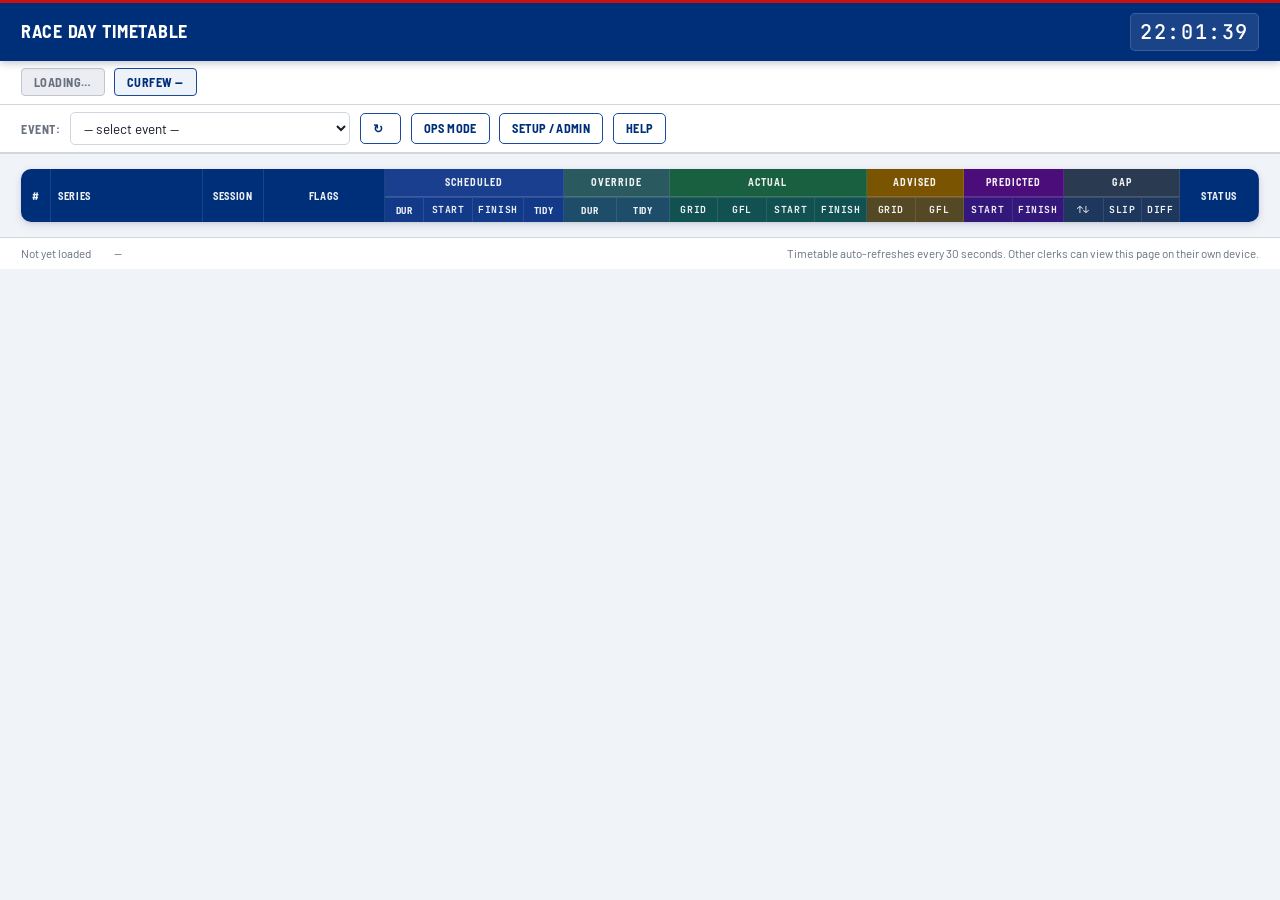
==== index.html @ 3a9a123c "initial commit v0.1" ====
<!DOCTYPE html>
<!--
    index.html
    ==========================================================================
    Race Day Operations Timetable — Main View

    This is the primary display screen for the day.
    - The ops clerk uses it to enter actual times (green flag, start, finish)
      after activating Ops Mode with the PIN.
    - Other clerks and officials open the same URL on their own devices and
      see a live, auto-refreshing read-only view (updates every 30 seconds).

    URL parameter: ?event=N  where N is the event ID from the database.
    ==========================================================================
-->
<html lang="en">
<head>
    <meta charset="UTF-8">
    <meta name="viewport" content="width=device-width, initial-scale=1.0">
    <title>Race Day Timetable</title>
    <link rel="preconnect" href="https://fonts.googleapis.com">
    <link rel="preconnect" href="https://fonts.gstatic.com" crossorigin>
    <link href="https://fonts.googleapis.com/css2?family=Barlow+Semi+Condensed:wght@600;700&family=Barlow:wght@400;600&family=JetBrains+Mono:wght@400;500&display=swap" rel="stylesheet">
    <link rel="stylesheet" href="css/styles.css">
    <!-- Prevent browsers from caching the page during a live event -->
    <meta http-equiv="cache-control" content="no-cache">
</head>
<body>

<!-- ==========================================================================
     Header bar — event identity and live clock
     ========================================================================== -->
<div id="header-bar">
    <h1 id="event-name">Race Day Timetable</h1>
    <span class="header-meta" id="event-meta"></span>
    <span id="clock" title="Current time">--:--:--</span>
</div>

<!-- ==========================================================================
     Status bar — running variance pill and curfew countdown
     ========================================================================== -->
<div id="status-bar">
    <span id="variance-pill" class="status-pill neutral">Loading…</span>
    <span id="curfew-pill"   class="status-pill curfew-pill">Curfew —</span>
</div>

<!-- ==========================================================================
     Controls bar — event selector, refresh, ops mode toggle, setup link
     ========================================================================== -->
<div id="controls-bar">
    <label for="event-select">Event:</label>
    <select id="event-select" style="max-width:280px;">
        <option value="">— select event —</option>
    </select>

    <button id="btn-refresh" class="btn btn-secondary" title="Refresh now">
        &#8635; <span id="refresh-spinner"></span>
    </button>

    <button id="btn-ops-mode" class="btn btn-secondary">Ops Mode</button>

    <a href="setup.html" class="btn btn-secondary" title="Event &amp; session setup">Setup / Admin</a>
    <a href="help-readonly.html" class="btn btn-secondary" title="Help — timetable view">Help</a>
</div>

<!-- ==========================================================================
     Page-level banners
     ========================================================================== -->
<div id="page-error"    class="alert alert-danger  hidden" style="margin:.5rem 1.2rem"></div>
<div id="unsaved-banner" class="alert alert-warning hidden" style="margin:.5rem 1.2rem">
    ⚠ Unsaved changes — auto-refresh paused. Save or clear each row to resume.
</div>

<!-- ==========================================================================
     Main timetable
     ========================================================================== -->
<div id="timetable-wrapper">

    <div id="empty-message" class="alert alert-info hidden" style="margin:1rem 0">
        No event selected, or the selected event has no sessions yet.
        <a href="setup.html">Open Setup</a> to create an event.
    </div>

    <table id="timetable" aria-label="Race day timetable">
        <thead>
            <tr>
                <th rowspan="2" class="col-num">#</th>
                <th rowspan="2" class="col-series">Series</th>
                <th rowspan="2" class="col-session">Session</th>
                <th rowspan="2" class="col-flags">Flags</th>
                <th colspan="4" class="th-group th-group-sched">Scheduled</th>
                <th colspan="2" class="th-group th-group-override">Override</th>
                <th colspan="4" class="th-group th-group-actual">Actual</th>
                <th colspan="2" class="th-group th-group-advised">Advised</th>
                <th colspan="2" class="th-group th-group-pred">Predicted</th>
                <th colspan="3" class="th-group th-group-gap">Gap</th>
                <th rowspan="2" class="col-status" title="Session status">Status</th>
                <th rowspan="2" class="col-ops"><!-- ops --></th>
            </tr>
            <tr>
                <th class="col-mins          th-group-sched"    title="Planned duration (minutes)">Dur</th>
                <th class="col-sched-start   th-group-sched"    title="Planned session start time">Start</th>
                <th class="col-sched-finish  th-group-sched"    title="Planned session finish time">Finish</th>
                <th class="col-sched-tidy    th-group-sched"    title="Scheduled gap to next session (minutes)">Tidy</th>
                <th class="col-dur-ovr       th-group-override" title="Duration override (minutes) — replaces planned duration for predictions">Dur</th>
                <th class="col-tidy-ovr      th-group-override" title="Tidy override (minutes) — overrides scheduled gap to next session">Tidy</th>
                <th class="col-act-grid      th-group-actual"   title="Actual time cars were released to the assembly grid (race sessions)">Grid</th>
                <th class="col-act-gfl       th-group-actual"   title="Actual formation lap start time (races with GFL only)">GFL</th>
                <th class="col-act-start     th-group-actual"   title="Actual session start time">Start</th>
                <th class="col-act-finish    th-group-actual"   title="Actual session finish time">Finish</th>
                <th class="col-adv-grid     th-group-advised" title="Advised time for cars to leave pit lane to assembly grid">Grid</th>
                <th class="col-adv-gfl      th-group-advised" title="Advised formation lap start time (race start minus GFL duration)">GFL</th>
                <th class="col-pred-start   th-group-pred"   title="Predicted session start time — cascades from previous session">Start</th>
                <th class="col-pred-finish  th-group-pred"   title="Predicted session finish time">Finish</th>
                <th class="col-var          th-group-gap"    title="Variance vs schedule (+ late, − early, minutes)">↑↓</th>
                <th class="col-slip         th-group-gap"    title="Actual tidy time achieved (predicted start minus previous finish)">Slip</th>
                <th class="col-diff         th-group-gap"    title="Slip minus scheduled tidy (+ over, − under)">Diff</th>
            </tr>
        </thead>
        <tbody id="session-rows">
            <!-- Rows injected by timetable.js -->
        </tbody>
    </table>
</div>

<!-- ==========================================================================
     Footer bar — last updated time, next refresh countdown
     ========================================================================== -->
<div id="footer-bar">
    <span id="last-updated">Not yet loaded</span>
    <span id="next-refresh">—</span>
    <span style="margin-left:auto;color:var(--clr-text-muted)">
        Timetable auto-refreshes every 30&nbsp;seconds.
        Other clerks can view this page on their own device.
    </span>
</div>

<!-- ==========================================================================
     Weather / session notes mini-modal (Ops Mode only)
     Opened by the 📝 button on a session row.  Actual times are now entered
     directly in the timetable row — this modal handles weather notes only.
     ========================================================================== -->
<div id="weather-modal-overlay" class="hidden" role="dialog" aria-modal="true"
     aria-labelledby="wm-title">
    <div id="weather-modal">

        <h3 id="wm-title">Session Notes</h3>
        <p id="wm-session-info" style="font-size:.85rem;color:var(--clr-text-muted);margin-bottom:.75rem"></p>

        <div class="form-row">
            <div class="form-group">
                <label for="wm-track-condition">Track condition at end of session</label>
                <select id="wm-track-condition" style="width:180px">
                    <option value="">— not recorded —</option>
                    <option value="dry">Dry</option>
                    <option value="wet">Wet</option>
                </select>
            </div>
        </div>
        <div class="form-row">
            <div class="form-group" style="grid-column:1/-1">
                <label for="wm-notes">Weather / session notes (optional)</label>
                <textarea id="wm-notes" rows="3"
                    placeholder="e.g. Light rain from 14:20, drying line by start…"></textarea>
            </div>
        </div>

        <div id="wm-error" class="modal-error hidden"></div>

        <div class="modal-buttons">
            <button id="wm-cancel" type="button" class="btn btn-secondary">Cancel</button>
            <button id="wm-save"   type="button" class="btn btn-primary">Save Notes</button>
        </div>

    </div>
</div>

<!-- Scripts — api.js must be loaded before timetable.js (RDT namespace dependency) -->
<script src="js/api.js"></script>
<script src="js/timetable.js"></script>

</body>
</html>
---- css/styles.css ----
/* =============================================================================
   Race Day Operations Timetable — Stylesheet
   =============================================================================
   Designed for readability in a range of lighting conditions (bright pitlane
   office, dark media centre, tablet in direct sunlight).
   High-contrast text, clearly differentiated row states, prominent status
   indicators.
   ============================================================================= */

/* ---------------------------------------------------------------------------
   Design tokens (CSS custom properties)
   --------------------------------------------------------------------------- */
:root {
    /* Brand — Motorsport UK */
    --clr-primary:        #002f7a;   /* Motorsport UK blue */
    --clr-primary-dark:   #001c50;
    --clr-primary-mid:    #1a4a9e;
    --clr-primary-light:  #eef2f9;
    --clr-accent:         #cc1111;   /* racing red accent */

    /* Status colours */
    --clr-success:        #167a3a;
    --clr-success-bg:     #d6f0e0;
    --clr-warning:        #7a5400;
    --clr-warning-bg:     #fff0c0;
    --clr-danger:         #9b1b1b;
    --clr-danger-bg:      #fde8e8;
    --clr-info:           #0b5265;
    --clr-info-bg:        #d0eaf4;
    --clr-curfew:         #7c4700;
    --clr-curfew-bg:      #ffeeba;

    /* Neutrals */
    --clr-text:           #161b25;
    --clr-text-muted:     #68717d;
    --clr-border:         #d0d6e0;
    --clr-border-light:   #e8ecf2;
    --clr-bg:             #f0f3f8;
    --clr-white:          #ffffff;
    --clr-row-done:       #f3f5f9;
    --clr-row-cancelled:  #ebebef;

    /* Typography */
    --font-sans:    'Barlow', -apple-system, BlinkMacSystemFont, sans-serif;
    --font-display: 'Barlow Semi Condensed', 'Barlow', sans-serif;
    --font-mono:    'JetBrains Mono', 'SFMono-Regular', Consolas, monospace;

    /* Sizing */
    --radius:    5px;
    --radius-lg: 10px;
    --shadow:    0 1px 4px rgba(0,20,60,.10), 0 1px 2px rgba(0,20,60,.06);
    --shadow-md: 0 3px 10px rgba(0,20,60,.12), 0 1px 3px rgba(0,20,60,.08);
    --shadow-lg: 0 8px 28px rgba(0,20,60,.18), 0 2px 6px rgba(0,20,60,.10);
}

/* ---------------------------------------------------------------------------
   Base reset
   --------------------------------------------------------------------------- */
*, *::before, *::after { box-sizing: border-box; margin: 0; padding: 0; }

html { font-size: 15px; }

body {
    font-family: var(--font-sans);
    background: var(--clr-bg);
    color: var(--clr-text);
    line-height: 1.5;
    min-height: 100vh;
}

/* ---------------------------------------------------------------------------
   Header bar — event name, circuit, date, live clock
   --------------------------------------------------------------------------- */
#header-bar {
    background: var(--clr-primary);
    color: var(--clr-white);
    padding: .65rem 1.4rem;
    display: flex;
    align-items: center;
    gap: 1.4rem;
    flex-wrap: wrap;
    border-top: 3px solid var(--clr-accent);
    box-shadow: 0 2px 8px rgba(0,20,60,.25);
    position: relative;
}

#header-bar h1 {
    font-family: var(--font-display);
    font-size: 1.2rem;
    font-weight: 700;
    letter-spacing: .04em;
    text-transform: uppercase;
    flex: 1 1 auto;
    min-width: 0;
    white-space: nowrap;
    overflow: hidden;
    text-overflow: ellipsis;
}

#header-bar .header-meta {
    font-family: var(--font-display);
    font-size: .82rem;
    font-weight: 600;
    letter-spacing: .03em;
    opacity: .78;
    white-space: nowrap;
}

#clock {
    font-family: var(--font-mono);
    font-size: 1.35rem;
    font-weight: 500;
    letter-spacing: .08em;
    white-space: nowrap;
    background: rgba(255,255,255,.1);
    padding: .2rem .6rem;
    border-radius: var(--radius);
    border: 1px solid rgba(255,255,255,.15);
}

/* ---------------------------------------------------------------------------
   Status banners — running variance and curfew countdown
   --------------------------------------------------------------------------- */
#status-bar {
    display: flex;
    gap: .6rem;
    padding: .5rem 1.4rem;
    background: var(--clr-white);
    border-bottom: 1px solid var(--clr-border);
    flex-wrap: wrap;
    align-items: center;
    box-shadow: 0 1px 0 var(--clr-border-light);
}

.status-pill {
    display: inline-flex;
    align-items: center;
    gap: .4rem;
    padding: .25rem .8rem;
    border-radius: 4px;
    font-family: var(--font-display);
    font-size: .82rem;
    font-weight: 700;
    letter-spacing: .04em;
    text-transform: uppercase;
    border: 1.5px solid transparent;
}

/* Variance pill colour states */
.status-pill.on-time    { background: var(--clr-success-bg); color: var(--clr-success);  border-color: var(--clr-success); }
.status-pill.late-minor { background: var(--clr-warning-bg); color: var(--clr-warning);  border-color: var(--clr-warning); }
.status-pill.late-major { background: var(--clr-danger-bg);  color: var(--clr-danger);   border-color: var(--clr-danger);  }
.status-pill.early      { background: var(--clr-info-bg);    color: var(--clr-info);     border-color: var(--clr-info);    }
.status-pill.neutral    { background: #ebedf2;               color: var(--clr-text-muted); border-color: #c0c6d0; }

/* Curfew pill colour states */
.curfew-pill            { background: var(--clr-primary-light); color: var(--clr-primary); border: 1.5px solid var(--clr-primary-mid); }
.curfew-pill.warn       { background: var(--clr-curfew-bg);    color: var(--clr-curfew);   border-color: var(--clr-curfew); }
.curfew-pill.danger     { background: var(--clr-danger-bg);    color: var(--clr-danger);   border-color: var(--clr-danger); }

/* ---------------------------------------------------------------------------
   Controls bar — event selector, ops mode toggle, nav links
   --------------------------------------------------------------------------- */
#controls-bar {
    display: flex;
    align-items: center;
    gap: .65rem;
    padding: .5rem 1.4rem;
    background: var(--clr-white);
    border-bottom: 2px solid var(--clr-border);
    flex-wrap: wrap;
}

#controls-bar label {
    font-family: var(--font-display);
    font-size: .8rem;
    font-weight: 700;
    letter-spacing: .05em;
    text-transform: uppercase;
    color: var(--clr-text-muted);
}

/* ---------------------------------------------------------------------------
   Buttons
   --------------------------------------------------------------------------- */
.btn {
    display: inline-flex;
    align-items: center;
    gap: .3rem;
    padding: .38rem .8rem;
    border-radius: var(--radius);
    font-family: var(--font-display);
    font-size: .82rem;
    font-weight: 700;
    letter-spacing: .03em;
    text-transform: uppercase;
    cursor: pointer;
    border: 1.5px solid transparent;
    transition: background .12s, color .12s, border-color .12s, box-shadow .12s;
    text-decoration: none;
    white-space: nowrap;
    line-height: 1.4;
}

.btn-primary  {
    background: var(--clr-primary);
    color: var(--clr-white);
    border-color: var(--clr-primary);
}
.btn-primary:hover {
    background: var(--clr-primary-dark);
    border-color: var(--clr-primary-dark);
    box-shadow: 0 2px 6px rgba(0,20,80,.2);
}

.btn-secondary {
    background: var(--clr-white);
    color: var(--clr-primary);
    border-color: var(--clr-primary-mid);
}
.btn-secondary:hover {
    background: var(--clr-primary-light);
    border-color: var(--clr-primary);
}

.btn-success  { background: var(--clr-success); color: var(--clr-white); border-color: var(--clr-success); }
.btn-success:hover { filter: brightness(.9); box-shadow: 0 2px 6px rgba(0,80,40,.2); }

.btn-danger   { background: var(--clr-danger); color: var(--clr-white); border-color: var(--clr-danger); }
.btn-danger:hover { filter: brightness(.9); }

.btn-warning  { background: #e6a800; color: #1a1000; border-color: #c89200; }
.btn-warning:hover { filter: brightness(.95); }

.btn-sm {
    padding: .2rem .5rem;
    font-size: .75rem;
    letter-spacing: .02em;
}

.btn:disabled { opacity: .45; cursor: not-allowed; }

/* Ops mode active indicator */
#btn-ops-mode.active {
    background: var(--clr-success);
    color: var(--clr-white);
    border-color: var(--clr-success);
}

/* ---------------------------------------------------------------------------
   Form controls
   --------------------------------------------------------------------------- */
select, input[type="text"], input[type="date"], input[type="time"],
input[type="number"], textarea {
    font-family: var(--font-sans);
    font-size: .9rem;
    padding: .38rem .6rem;
    border: 1.5px solid var(--clr-border);
    border-radius: var(--radius);
    background: var(--clr-white);
    color: var(--clr-text);
    width: 100%;
    transition: border-color .12s, box-shadow .12s;
}

select:focus, input:focus, textarea:focus {
    outline: none;
    border-color: var(--clr-primary-mid);
    box-shadow: 0 0 0 3px rgba(0,47,122,.12);
}

textarea { resize: vertical; min-height: 60px; }

.form-row {
    display: grid;
    grid-template-columns: repeat(auto-fit, minmax(180px, 1fr));
    gap: .75rem;
    margin-bottom: .75rem;
}

.form-group { display: flex; flex-direction: column; gap: .25rem; }
.form-group label {
    font-family: var(--font-display);
    font-size: .78rem;
    font-weight: 700;
    letter-spacing: .04em;
    text-transform: uppercase;
    color: var(--clr-text-muted);
}
.form-group.checkbox { flex-direction: row; align-items: center; gap: .5rem; }
.form-group.checkbox label {
    font-size: .88rem;
    color: var(--clr-text);
    font-weight: 400;
    text-transform: none;
    letter-spacing: 0;
}
.form-group.checkbox input[type="checkbox"] { width: auto; }

/* ---------------------------------------------------------------------------
   Main timetable table
   --------------------------------------------------------------------------- */
#timetable-wrapper {
    overflow-x: auto;
    padding: 1rem 1.4rem;
}

#timetable {
    width: 100%;
    min-width: 1080px;
    border-collapse: separate;
    border-spacing: 0;
    font-size: .8rem;
    box-shadow: var(--shadow-md);
    background: var(--clr-white);
    border-radius: var(--radius-lg);
    overflow: hidden;
}

/* ---- Column-group header colours ---- */
:root {
    --grp-sched:    #1a3f8f;   /* darker blue — scheduled */
    --grp-override: #2a5a60;   /* teal        — clerk overrides */
    --grp-actual:   #196040;   /* dark green  — actual entered */
    --grp-advised:  #7a5400;   /* amber       — advised (derived) */
    --grp-pred:     #4a0d7a;   /* purple      — predicted */
    --grp-gap:      #2a3a50;   /* dark slate  — gap/variance */
}

/* Row 1 group-spanning headers */
#timetable thead th.th-group {
    font-size: .68rem;
    letter-spacing: .1em;
    padding: .4rem .4rem;
    border-bottom: 1px solid rgba(255,255,255,.15);
}
#timetable thead .th-group-sched    { background: var(--grp-sched);    }
#timetable thead .th-group-override { background: var(--grp-override); }
#timetable thead .th-group-actual   { background: var(--grp-actual);   }
#timetable thead .th-group-advised  { background: var(--grp-advised);  }
#timetable thead .th-group-pred     { background: var(--grp-pred);     }
#timetable thead .th-group-gap      { background: var(--grp-gap);      }

/* Row 2 sub-headers (tighter padding) */
#timetable thead tr:nth-child(2) th {
    font-size: .65rem;
    padding: .3rem .35rem;
    border-top: 1px solid rgba(255,255,255,.12);
    vertical-align: middle;
}
/* Sub-header group colouring (slightly lighter than group row) */
#timetable thead tr:nth-child(2) .th-group-sched    { background: color-mix(in srgb, var(--grp-sched)    70%, var(--clr-primary)); }
#timetable thead tr:nth-child(2) .th-group-override { background: color-mix(in srgb, var(--grp-override) 70%, var(--clr-primary)); }
#timetable thead tr:nth-child(2) .th-group-actual   { background: color-mix(in srgb, var(--grp-actual)   70%, var(--clr-primary)); }
#timetable thead tr:nth-child(2) .th-group-advised  { background: color-mix(in srgb, var(--grp-advised)  70%, var(--clr-primary)); }
#timetable thead tr:nth-child(2) .th-group-pred     { background: color-mix(in srgb, var(--grp-pred)     70%, var(--clr-primary)); }
#timetable thead tr:nth-child(2) .th-group-gap      { background: color-mix(in srgb, var(--grp-gap)      70%, var(--clr-primary)); }

/* Header row base */
#timetable thead th {
    background: var(--clr-primary);
    color: rgba(255,255,255,.92);
    font-family: var(--font-display);
    font-size: .7rem;
    font-weight: 700;
    text-transform: uppercase;
    letter-spacing: .06em;
    padding: .55rem .45rem;
    text-align: center;
    white-space: nowrap;
    border-right: 1px solid rgba(255,255,255,.1);
    position: sticky;
    top: 0;
    z-index: 1;
}

/* ---- Column widths ---- */
#timetable .col-num         { width: 2rem;  text-align: center; }
#timetable .col-series      { width: 10rem; text-align: left; }
#timetable .col-session     { width: 4rem;  text-align: center; }
#timetable .col-flags       { width: 8rem;  white-space: normal; line-height: 1.7; }
#timetable .col-mins        { width: 2.6rem; }
/* Scheduled */
#timetable .col-sched-start  { width: 3.2rem; }
#timetable .col-sched-finish { width: 3.2rem; }
#timetable .col-sched-tidy   { width: 2.6rem; }
/* Override */
#timetable .col-dur-ovr      { width: 3.5rem; }
#timetable .col-tidy-ovr     { width: 3.5rem; }
/* Actual */
#timetable .col-act-grid     { width: 3.2rem; }
#timetable .col-act-gfl      { width: 3.2rem; }
#timetable .col-act-start    { width: 3.2rem; }
#timetable .col-act-finish   { width: 3.2rem; }
/* Advised */
#timetable .col-adv-grid     { width: 3.2rem; }
#timetable .col-adv-gfl      { width: 3.2rem; }
/* Predicted */
#timetable .col-pred-start   { width: 3.2rem; }
#timetable .col-pred-finish  { width: 3.2rem; }
/* Gap */
#timetable .col-var          { width: 2.6rem; font-family: var(--font-mono); font-weight: 600; }
#timetable .col-slip         { width: 2.4rem; font-family: var(--font-mono); }
#timetable .col-diff         { width: 2.4rem; font-family: var(--font-mono); }
/* Status */
#timetable .col-status       { width: 5.2rem; }

/* Time-value columns: monospace font */
#timetable .col-sched-start,
#timetable .col-sched-finish,
#timetable .col-act-grid,
#timetable .col-act-gfl,
#timetable .col-act-start,
#timetable .col-act-finish,
#timetable .col-adv-grid,
#timetable .col-adv-gfl,
#timetable .col-pred-start,
#timetable .col-pred-finish {
    font-family: var(--font-mono);
    font-size: .78rem;
}

/* Data cells */
#timetable tbody td {
    padding: .45rem .4rem;
    border-bottom: 1px solid var(--clr-border-light);
    border-right: 1px solid var(--clr-border-light);
    vertical-align: middle;
    text-align: center;
    white-space: nowrap;
}

#timetable tbody td:last-child { border-right: none; }
#timetable tbody tr:last-child td { border-bottom: none; }

#timetable tbody td.col-series  { text-align: left; }
#timetable tbody td.col-session { text-align: center; }

/* Subtle left-border separators between column groups */
#timetable tbody .col-mins,
#timetable tbody .col-dur-ovr,
#timetable tbody .col-act-grid,
#timetable tbody .col-adv-grid,
#timetable tbody .col-pred-start,
#timetable tbody .col-var,
#timetable tbody .col-status {
    border-left: 1px solid var(--clr-border);
}

/* Strikethrough style for overridden planned values */
.plan-val {
    text-decoration: line-through;
    color: var(--clr-text-muted);
    font-size: .73rem;
    margin-right: .25rem;
}

/* N/A cell style */
.na-val { color: var(--clr-text-muted); }

/* Row colour states */
tr.row-completed   { background: var(--clr-row-done); color: var(--clr-text-muted); }
tr.row-active      { background: var(--clr-success-bg); }
tr.row-cancelled   { background: var(--clr-row-cancelled); text-decoration: line-through; color: var(--clr-text-muted); }
tr.row-red-flagged { background: var(--clr-danger-bg); }


/* Diff cell span colours (Late = amber, Early/under = muted green) */

/* Active row left border accent */
tr.row-active td:first-child {
    border-left: 4px solid var(--clr-success);
    padding-left: calc(.55rem - 2px);
}

/* Predicted times */
.pred-time { font-style: italic; color: var(--clr-text-muted); font-size: .8rem; }
.pred-time.late  { color: var(--clr-danger); font-style: italic; }
.pred-time.early { color: var(--clr-info);   font-style: italic; }

/* ---------------------------------------------------------------------------
   Badges — GFL / start-type / pit-stop chips
   --------------------------------------------------------------------------- */
.badge {
    display: inline-block;
    padding: .1rem .38rem;
    border-radius: 3px;
    font-family: var(--font-display);
    font-size: .7rem;
    font-weight: 700;
    letter-spacing: .04em;
    text-transform: uppercase;
}

.badge-standing { background: #d6f0e0; color: #135c2c; }
.badge-rolling  { background: #d0eaf4; color: #0b5265; }
.badge-yes      { background: #fff0c0; color: #7a5400; }
.badge-weather  { background: var(--clr-warning-bg); color: var(--clr-warning); }

/* Session status chip */
.status-chip {
    display: inline-block;
    padding: .14rem .48rem;
    border-radius: 4px;
    font-family: var(--font-display);
    font-size: .7rem;
    font-weight: 700;
    text-transform: uppercase;
    letter-spacing: .05em;
}

.chip-pending    { background: #e8eaf0; color: #505870; }
.chip-active     { background: var(--clr-success-bg); color: var(--clr-success); }
.chip-completed  { background: #dce8f7; color: #194880; }
.chip-red-flagged{ background: var(--clr-danger-bg); color: var(--clr-danger); }
.chip-cancelled  { background: var(--clr-row-cancelled); color: var(--clr-text-muted); }

/* ---------------------------------------------------------------------------
   Inline ops editing
   --------------------------------------------------------------------------- */
.ops-field { display: none; }

body.ops-active .ops-field {
    display: block;
    margin-top: .25rem;
    font-size: .8rem;
    padding: .2rem .3rem;
    border: 1.5px solid var(--clr-border);
    border-radius: var(--radius);
    background: var(--clr-white);
    color: var(--clr-text);
    width: 100%;
    max-width: 90px;
}

body.ops-active .ops-field:focus {
    border-color: var(--clr-primary-mid);
    outline: none;
    box-shadow: 0 0 0 2px rgba(0,47,122,.1);
}

/* Duration override input */
body.ops-active .ops-dur-field { max-width: 70px; }

/* Actual time columns: input + ⏱ button sit side-by-side on one line.
   Override the default block display so the row height stays tight. */
body.ops-active td.col-act-grid input[type="time"],
body.ops-active td.col-act-gfl  input[type="time"],
body.ops-active td.col-act-start  input[type="time"],
body.ops-active td.col-act-finish input[type="time"] {
    display: inline-block;
    width: auto;
    margin-top: 0;
    vertical-align: middle;
}
body.ops-active td.col-act-grid,
body.ops-active td.col-act-gfl,
body.ops-active td.col-act-start,
body.ops-active td.col-act-finish {
    white-space: nowrap;
}

/* "Set to now" clock button beside each time input */
.btn-now {
    display: none;
}
body.ops-active .btn-now {
    display: inline-flex;
    align-items: center;
    justify-content: center;
    width: auto;
    max-width: none;
    margin-top: 0;
    margin-left: .15rem;
    padding: 0 .25rem;
    background: none;
    border: 1px solid var(--clr-border);
    border-radius: 3px;
    color: var(--clr-text-muted);
    font-size: .75rem;
    line-height: 1.6;
    cursor: pointer;
    vertical-align: middle;
}
body.ops-active .btn-now:hover {
    background: var(--clr-border);
    color: var(--clr-text);
}

/* Status select */
body.ops-active .ops-status-select { max-width: 100px; width: 100px; }

/* Display values remain visible above their inputs in ops mode */
body.ops-active td .cell-disp {
    display: block;
    font-size: .72rem;
    color: var(--clr-text-muted);
    margin-bottom: .15rem;
    line-height: 1.3;
}

/* Override and Actual columns: show only the input in ops mode — the input
   is pre-populated with the current value so no separate display is needed */
body.ops-active td.col-dur-ovr   .cell-disp,
body.ops-active td.col-tidy-ovr  .cell-disp,
body.ops-active td.col-act-grid  .cell-disp,
body.ops-active td.col-act-gfl   .cell-disp,
body.ops-active td.col-act-start .cell-disp,
body.ops-active td.col-act-finish .cell-disp { display: none; }

/* Ops controls column */
.col-ops { padding: 0 !important; overflow: hidden; width: 0; border: none !important; }
body.ops-active .col-ops {
    width: auto;
    padding: .35rem .45rem !important;
    border-right: 1px solid var(--clr-border-light) !important;
}

.ops-controls { display: none; }
body.ops-active .ops-controls { display: flex; }

.ops-btn-row { display: flex; gap: .25rem; align-items: center; flex-wrap: nowrap; }

/* Dirty row — Update button turns green */
tr.ops-dirty .btn-update-row {
    background: var(--clr-success);
    color: var(--clr-white);
    border-color: var(--clr-success);
}

/* Tidy override input (narrow number field) */
body.ops-active .ops-tidy-field { max-width: 58px; }

/* ---------------------------------------------------------------------------
   Flags column
   --------------------------------------------------------------------------- */

/* Pit-stop badge */
.badge-pits { background: #d0eaf4; color: #0b5265; }

/* Track condition badges */
.badge-track-dry { background: #fff0c0; color: #7a5400; }
.badge-track-wet { background: #d0eaf4; color: #0b5265; }

/* ---------------------------------------------------------------------------
   Weather notes mini-modal
   --------------------------------------------------------------------------- */
#weather-modal-overlay {
    position: fixed;
    inset: 0;
    background: rgba(0,10,30,.5);
    display: flex;
    align-items: center;
    justify-content: center;
    z-index: 1000;
    padding: 1rem;
    backdrop-filter: blur(2px);
}
#weather-modal-overlay.hidden { display: none; }

#weather-modal {
    background: var(--clr-white);
    border-radius: var(--radius-lg);
    box-shadow: var(--shadow-lg);
    width: 100%;
    max-width: 420px;
    padding: 1.4rem;
    border-top: 3px solid var(--clr-primary);
}
#weather-modal h3 {
    font-family: var(--font-display);
    font-size: 1rem;
    font-weight: 700;
    text-transform: uppercase;
    letter-spacing: .04em;
    color: var(--clr-primary);
    margin-bottom: .25rem;
}

/* ---------------------------------------------------------------------------
   Footer bar
   --------------------------------------------------------------------------- */
#footer-bar {
    padding: .45rem 1.4rem;
    font-size: .78rem;
    color: var(--clr-text-muted);
    border-top: 1px solid var(--clr-border);
    display: flex;
    gap: 1.5rem;
    flex-wrap: wrap;
    background: var(--clr-white);
}

@keyframes spin { to { transform: rotate(360deg); } }
.spinning { display: inline-block; animation: spin .8s linear infinite; }

/* ---------------------------------------------------------------------------
   Modal overlay (setup page session modal)
   --------------------------------------------------------------------------- */
#modal-overlay {
    position: fixed;
    inset: 0;
    background: rgba(0,10,30,.5);
    display: flex;
    align-items: center;
    justify-content: center;
    z-index: 1000;
    padding: 1rem;
    backdrop-filter: blur(2px);
}
#modal-overlay.hidden { display: none; }

/* Session modal (also used by setup.html) */
#session-modal-overlay {
    position: fixed;
    inset: 0;
    background: rgba(0,10,30,.5);
    display: flex;
    align-items: center;
    justify-content: center;
    z-index: 1000;
    padding: 1rem;
    backdrop-filter: blur(2px);
}
#session-modal-overlay.hidden { display: none; }

#edit-modal {
    background: var(--clr-white);
    border-radius: var(--radius-lg);
    box-shadow: var(--shadow-lg);
    width: 100%;
    max-width: 580px;
    max-height: 90vh;
    overflow-y: auto;
    padding: 1.6rem;
    border-top: 3px solid var(--clr-primary);
}

#edit-modal h3,
#modal-session-title {
    font-family: var(--font-display);
    font-size: 1.05rem;
    font-weight: 700;
    text-transform: uppercase;
    letter-spacing: .04em;
    color: var(--clr-primary);
    margin-bottom: 1rem;
    padding-bottom: .65rem;
    border-bottom: 1px solid var(--clr-border-light);
}

#modal-title {
    font-family: var(--font-display);
    font-size: 1.05rem;
    font-weight: 700;
    color: var(--clr-primary);
    margin-bottom: .25rem;
}

#modal-session-info {
    font-size: .85rem;
    color: var(--clr-text-muted);
    margin-bottom: 1rem;
    padding-bottom: .75rem;
    border-bottom: 1px solid var(--clr-border);
}

#modal-session-alert { margin-bottom: .75rem; }

.modal-buttons {
    display: flex;
    justify-content: flex-end;
    gap: .6rem;
    margin-top: 1rem;
    padding-top: .75rem;
    border-top: 1px solid var(--clr-border-light);
}

.modal-error {
    background: var(--clr-danger-bg);
    color: var(--clr-danger);
    padding: .5rem .75rem;
    border-radius: var(--radius);
    font-size: .85rem;
    margin-top: .75rem;
    border-left: 3px solid var(--clr-danger);
}
.modal-error.hidden { display: none; }

/* ---------------------------------------------------------------------------
   Setup / Circuits pages
   --------------------------------------------------------------------------- */
.page-content {
    max-width: 1100px;
    margin: 0 auto;
    padding: 1.4rem;
}

.card {
    background: var(--clr-white);
    border-radius: var(--radius-lg);
    box-shadow: var(--shadow);
    padding: 1.4rem;
    margin-bottom: 1.2rem;
    border: 1px solid var(--clr-border-light);
}

.card-title {
    font-family: var(--font-display);
    font-size: .88rem;
    font-weight: 700;
    text-transform: uppercase;
    letter-spacing: .06em;
    color: var(--clr-primary);
    margin-bottom: 1rem;
    padding-bottom: .55rem;
    border-bottom: 2px solid var(--clr-primary-light);
}

/* Session list in setup */
#sessions-table {
    width: 100%;
    border-collapse: separate;
    border-spacing: 0;
    font-size: .87rem;
    border-radius: var(--radius);
    overflow: hidden;
    box-shadow: var(--shadow);
}

#sessions-table th {
    background: var(--clr-primary);
    color: rgba(255,255,255,.9);
    font-family: var(--font-display);
    font-weight: 700;
    font-size: .72rem;
    text-transform: uppercase;
    letter-spacing: .06em;
    padding: .45rem .55rem;
    text-align: left;
    white-space: nowrap;
}

#sessions-table td {
    padding: .45rem .55rem;
    border-bottom: 1px solid var(--clr-border-light);
    vertical-align: middle;
    background: var(--clr-white);
}

#sessions-table tr:last-child td { border-bottom: none; }
#sessions-table tr:hover td { background: var(--clr-primary-light); }

/* Inline time display */
.mono { font-family: var(--font-mono); }

/* Alert / notification boxes */
.alert {
    padding: .6rem 1rem;
    border-radius: var(--radius);
    font-size: .88rem;
    margin-bottom: .75rem;
    border-left: 3px solid transparent;
}

.alert-info    { background: var(--clr-info-bg);    color: var(--clr-info);    border-left-color: var(--clr-info); }
.alert-success { background: var(--clr-success-bg); color: var(--clr-success); border-left-color: var(--clr-success); }
.alert-danger  { background: var(--clr-danger-bg);  color: var(--clr-danger);  border-left-color: var(--clr-danger); }
.alert-warning { background: var(--clr-warning-bg); color: var(--clr-warning); border-left-color: var(--clr-warning); }

.hidden { display: none !important; }

/* ---------------------------------------------------------------------------
   Responsive adjustments
   --------------------------------------------------------------------------- */
@media (max-width: 768px) {
    html { font-size: 14px; }

    #header-bar { padding: .55rem 1rem; gap: .75rem; }
    #header-bar h1 { font-size: 1.05rem; }
    #clock { font-size: 1.15rem; }

    #status-bar, #controls-bar { padding: .4rem 1rem; }

    #timetable-wrapper { padding: .6rem .75rem; }

    .page-content { padding: .9rem; }
}

@media (max-width: 480px) {
    #timetable .col-grid { display: none; }
}
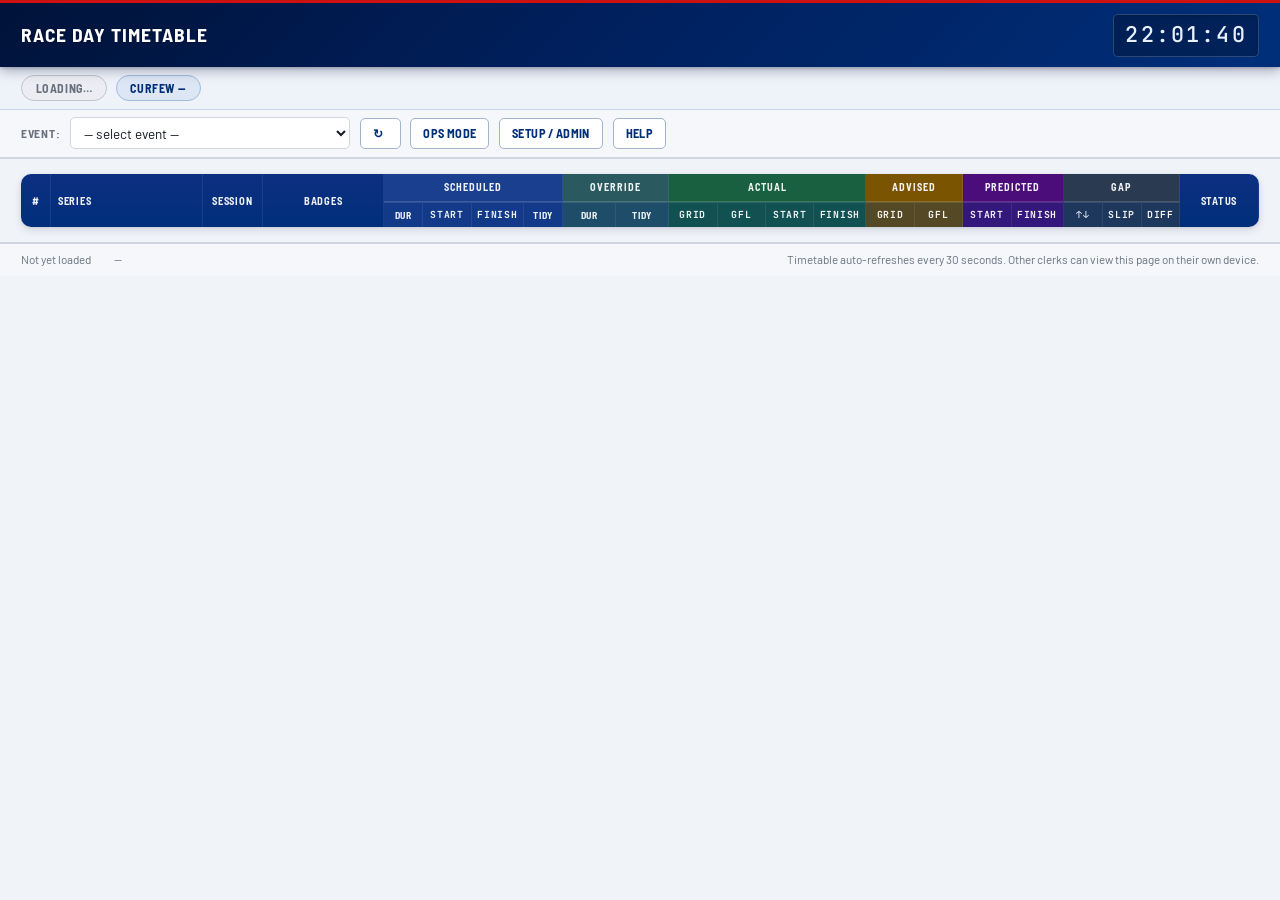
==== commit 70ab5db5: "Add badges for SC and LS Added badges for Safety Car and Live Snatch - #3  Safety Car has a config l" ====
--- a/index.html
+++ b/index.html
@@ -87,7 +87,7 @@
                 <th rowspan="2" class="col-num">#</th>
                 <th rowspan="2" class="col-series">Series</th>
                 <th rowspan="2" class="col-session">Session</th>
-                <th rowspan="2" class="col-flags">Flags</th>
+                <th rowspan="2" class="col-badges">Badges</th>
                 <th colspan="4" class="th-group th-group-sched">Scheduled</th>
                 <th colspan="2" class="th-group th-group-override">Override</th>
                 <th colspan="4" class="th-group th-group-actual">Actual</th>
--- a/css/styles.css
+++ b/css/styles.css
@@ -72,50 +72,53 @@
    Header bar — event name, circuit, date, live clock
    --------------------------------------------------------------------------- */
 #header-bar {
-    background: var(--clr-primary);
+    background: linear-gradient(135deg, #001339 0%, #001f5c 45%, #002f7a 100%);
     color: var(--clr-white);
-    padding: .65rem 1.4rem;
+    padding: .7rem 1.4rem;
     display: flex;
     align-items: center;
     gap: 1.4rem;
     flex-wrap: wrap;
     border-top: 3px solid var(--clr-accent);
-    box-shadow: 0 2px 8px rgba(0,20,60,.25);
+    box-shadow: 0 3px 12px rgba(0,15,50,.35), 0 1px 3px rgba(0,15,50,.2);
     position: relative;
 }
 
 #header-bar h1 {
     font-family: var(--font-display);
-    font-size: 1.2rem;
-    font-weight: 700;
-    letter-spacing: .04em;
+    font-size: 1.3rem;
+    font-weight: 700;
+    letter-spacing: .05em;
     text-transform: uppercase;
     flex: 1 1 auto;
     min-width: 0;
     white-space: nowrap;
     overflow: hidden;
     text-overflow: ellipsis;
+    text-shadow: 0 1px 3px rgba(0,0,0,.25);
 }
 
 #header-bar .header-meta {
     font-family: var(--font-display);
     font-size: .82rem;
     font-weight: 600;
-    letter-spacing: .03em;
-    opacity: .78;
+    letter-spacing: .04em;
+    opacity: .72;
     white-space: nowrap;
 }
 
 #clock {
     font-family: var(--font-mono);
-    font-size: 1.35rem;
+    font-size: 1.45rem;
     font-weight: 500;
-    letter-spacing: .08em;
+    letter-spacing: .10em;
     white-space: nowrap;
-    background: rgba(255,255,255,.1);
-    padding: .2rem .6rem;
+    background: rgba(0,0,0,.25);
+    padding: .28rem .75rem;
     border-radius: var(--radius);
-    border: 1px solid rgba(255,255,255,.15);
+    border: 1px solid rgba(255,255,255,.18);
+    box-shadow: inset 0 1px 3px rgba(0,0,0,.2);
+    color: #e8f0ff;
 }
 
 /* ---------------------------------------------------------------------------
@@ -125,23 +128,22 @@
     display: flex;
     gap: .6rem;
     padding: .5rem 1.4rem;
-    background: var(--clr-white);
-    border-bottom: 1px solid var(--clr-border);
+    background: var(--clr-primary-light);
+    border-bottom: 1px solid #c8d4e8;
     flex-wrap: wrap;
     align-items: center;
-    box-shadow: 0 1px 0 var(--clr-border-light);
 }
 
 .status-pill {
     display: inline-flex;
     align-items: center;
     gap: .4rem;
-    padding: .25rem .8rem;
-    border-radius: 4px;
-    font-family: var(--font-display);
-    font-size: .82rem;
-    font-weight: 700;
-    letter-spacing: .04em;
+    padding: .22rem .9rem;
+    border-radius: 20px;
+    font-family: var(--font-display);
+    font-size: .8rem;
+    font-weight: 700;
+    letter-spacing: .05em;
     text-transform: uppercase;
     border: 1.5px solid transparent;
 }
@@ -154,7 +156,7 @@
 .status-pill.neutral    { background: #ebedf2;               color: var(--clr-text-muted); border-color: #c0c6d0; }
 
 /* Curfew pill colour states */
-.curfew-pill            { background: var(--clr-primary-light); color: var(--clr-primary); border: 1.5px solid var(--clr-primary-mid); }
+.curfew-pill            { background: #dce6f5; color: var(--clr-primary); border: 1.5px solid #a0bae0; }
 .curfew-pill.warn       { background: var(--clr-curfew-bg);    color: var(--clr-curfew);   border-color: var(--clr-curfew); }
 .curfew-pill.danger     { background: var(--clr-danger-bg);    color: var(--clr-danger);   border-color: var(--clr-danger); }
 
@@ -166,16 +168,16 @@
     align-items: center;
     gap: .65rem;
     padding: .5rem 1.4rem;
-    background: var(--clr-white);
+    background: #f5f7fb;
     border-bottom: 2px solid var(--clr-border);
     flex-wrap: wrap;
 }
 
 #controls-bar label {
     font-family: var(--font-display);
-    font-size: .8rem;
-    font-weight: 700;
-    letter-spacing: .05em;
+    font-size: .78rem;
+    font-weight: 700;
+    letter-spacing: .06em;
     text-transform: uppercase;
     color: var(--clr-text-muted);
 }
@@ -203,24 +205,26 @@
 }
 
 .btn-primary  {
-    background: var(--clr-primary);
+    background: linear-gradient(135deg, var(--clr-primary-mid) 0%, var(--clr-primary) 100%);
     color: var(--clr-white);
     border-color: var(--clr-primary);
+    box-shadow: 0 1px 3px rgba(0,20,80,.15);
 }
 .btn-primary:hover {
-    background: var(--clr-primary-dark);
+    background: linear-gradient(135deg, var(--clr-primary) 0%, var(--clr-primary-dark) 100%);
     border-color: var(--clr-primary-dark);
-    box-shadow: 0 2px 6px rgba(0,20,80,.2);
+    box-shadow: 0 2px 8px rgba(0,20,80,.25);
 }
 
 .btn-secondary {
     background: var(--clr-white);
     color: var(--clr-primary);
-    border-color: var(--clr-primary-mid);
+    border-color: #a0b4d0;
 }
 .btn-secondary:hover {
     background: var(--clr-primary-light);
     border-color: var(--clr-primary);
+    box-shadow: 0 1px 4px rgba(0,20,80,.10);
 }
 
 .btn-success  { background: var(--clr-success); color: var(--clr-white); border-color: var(--clr-success); }
@@ -266,7 +270,8 @@
 select:focus, input:focus, textarea:focus {
     outline: none;
     border-color: var(--clr-primary-mid);
-    box-shadow: 0 0 0 3px rgba(0,47,122,.12);
+    box-shadow: 0 0 0 3px rgba(0,47,122,.14);
+    background: #fafbff;
 }
 
 textarea { resize: vertical; min-height: 60px; }
@@ -358,17 +363,17 @@
 
 /* Header row base */
 #timetable thead th {
-    background: var(--clr-primary);
-    color: rgba(255,255,255,.92);
+    background: linear-gradient(180deg, #0d2f82 0%, var(--clr-primary) 100%);
+    color: rgba(255,255,255,.93);
     font-family: var(--font-display);
     font-size: .7rem;
     font-weight: 700;
     text-transform: uppercase;
-    letter-spacing: .06em;
-    padding: .55rem .45rem;
+    letter-spacing: .07em;
+    padding: .6rem .45rem;
     text-align: center;
     white-space: nowrap;
-    border-right: 1px solid rgba(255,255,255,.1);
+    border-right: 1px solid rgba(255,255,255,.08);
     position: sticky;
     top: 0;
     z-index: 1;
@@ -378,7 +383,7 @@
 #timetable .col-num         { width: 2rem;  text-align: center; }
 #timetable .col-series      { width: 10rem; text-align: left; }
 #timetable .col-session     { width: 4rem;  text-align: center; }
-#timetable .col-flags       { width: 8rem;  white-space: normal; line-height: 1.7; }
+#timetable .col-badges      { width: 8rem;  white-space: normal; line-height: 1.7; }
 #timetable .col-mins        { width: 2.6rem; }
 /* Scheduled */
 #timetable .col-sched-start  { width: 3.2rem; }
@@ -470,7 +475,11 @@
 /* Active row left border accent */
 tr.row-active td:first-child {
     border-left: 4px solid var(--clr-success);
-    padding-left: calc(.55rem - 2px);
+    padding-left: calc(.45rem - 2px);
+}
+
+tr.row-active {
+    background: linear-gradient(90deg, #e8f7ef 0%, var(--clr-success-bg) 40%);
 }
 
 /* Predicted times */
@@ -485,6 +494,7 @@
     display: inline-block;
     padding: .1rem .38rem;
     border-radius: 3px;
+    border: 1px solid currentColor;
     font-family: var(--font-display);
     font-size: .7rem;
     font-weight: 700;
@@ -492,21 +502,24 @@
     text-transform: uppercase;
 }
 
-.badge-standing { background: #d6f0e0; color: #135c2c; }
-.badge-rolling  { background: #d0eaf4; color: #0b5265; }
-.badge-yes      { background: #fff0c0; color: #7a5400; }
+.badge-standing { background: #d0eaf4; color: #0b5265; }   /* blue  (was green) */
+.badge-rolling  { background: #ede9fe; color: #5b21b6; border-radius: 50%; padding: .1rem .32rem; }   /* purple (was blue) */
+.badge-yes      { background: #d6f0e0; color: #135c2c; }   /* green (was yellow) */
+.badge-sc       { background: #fff0c0; color: #7a5400; }   /* yellow — Safety Car */
+.badge-ls       { background: #fee2e2; color: #991b1b; }   /* red   — Live Snatch */
 .badge-weather  { background: var(--clr-warning-bg); color: var(--clr-warning); }
+.badge-dim      { background: var(--clr-border-light); color: var(--clr-text-muted); }
 
 /* Session status chip */
 .status-chip {
     display: inline-block;
-    padding: .14rem .48rem;
-    border-radius: 4px;
-    font-family: var(--font-display);
-    font-size: .7rem;
-    font-weight: 700;
-    text-transform: uppercase;
-    letter-spacing: .05em;
+    padding: .14rem .52rem;
+    border-radius: 12px;
+    font-family: var(--font-display);
+    font-size: .68rem;
+    font-weight: 700;
+    text-transform: uppercase;
+    letter-spacing: .06em;
 }
 
 .chip-pending    { background: #e8eaf0; color: #505870; }
@@ -665,7 +678,7 @@
     width: 100%;
     max-width: 420px;
     padding: 1.4rem;
-    border-top: 3px solid var(--clr-primary);
+    border-top: 4px solid var(--clr-accent);
 }
 #weather-modal h3 {
     font-family: var(--font-display);
@@ -677,18 +690,30 @@
     margin-bottom: .25rem;
 }
 
+/* Buttons inside the header bar: give them a glass-on-dark look */
+#header-bar .btn-secondary {
+    background: rgba(255,255,255,.12);
+    color: rgba(255,255,255,.92);
+    border-color: rgba(255,255,255,.25);
+}
+#header-bar .btn-secondary:hover {
+    background: rgba(255,255,255,.22);
+    border-color: rgba(255,255,255,.4);
+    box-shadow: none;
+}
+
 /* ---------------------------------------------------------------------------
    Footer bar
    --------------------------------------------------------------------------- */
 #footer-bar {
-    padding: .45rem 1.4rem;
+    padding: .5rem 1.4rem;
     font-size: .78rem;
     color: var(--clr-text-muted);
-    border-top: 1px solid var(--clr-border);
+    border-top: 2px solid var(--clr-border);
     display: flex;
     gap: 1.5rem;
     flex-wrap: wrap;
-    background: var(--clr-white);
+    background: #f5f7fb;
 }
 
 @keyframes spin { to { transform: rotate(360deg); } }
@@ -733,7 +758,7 @@
     max-height: 90vh;
     overflow-y: auto;
     padding: 1.6rem;
-    border-top: 3px solid var(--clr-primary);
+    border-top: 4px solid var(--clr-accent);
 }
 
 #edit-modal h3,
@@ -803,6 +828,7 @@
     padding: 1.4rem;
     margin-bottom: 1.2rem;
     border: 1px solid var(--clr-border-light);
+    border-top: 3px solid var(--clr-primary-mid);
 }
 
 .card-title {
@@ -810,11 +836,11 @@
     font-size: .88rem;
     font-weight: 700;
     text-transform: uppercase;
-    letter-spacing: .06em;
+    letter-spacing: .07em;
     color: var(--clr-primary);
     margin-bottom: 1rem;
     padding-bottom: .55rem;
-    border-bottom: 2px solid var(--clr-primary-light);
+    border-bottom: 2px solid var(--clr-border-light);
 }
 
 /* Session list in setup */
@@ -829,14 +855,14 @@
 }
 
 #sessions-table th {
-    background: var(--clr-primary);
-    color: rgba(255,255,255,.9);
+    background: linear-gradient(180deg, #0d2f82 0%, var(--clr-primary) 100%);
+    color: rgba(255,255,255,.93);
     font-family: var(--font-display);
     font-weight: 700;
     font-size: .72rem;
     text-transform: uppercase;
-    letter-spacing: .06em;
-    padding: .45rem .55rem;
+    letter-spacing: .07em;
+    padding: .5rem .55rem;
     text-align: left;
     white-space: nowrap;
 }
